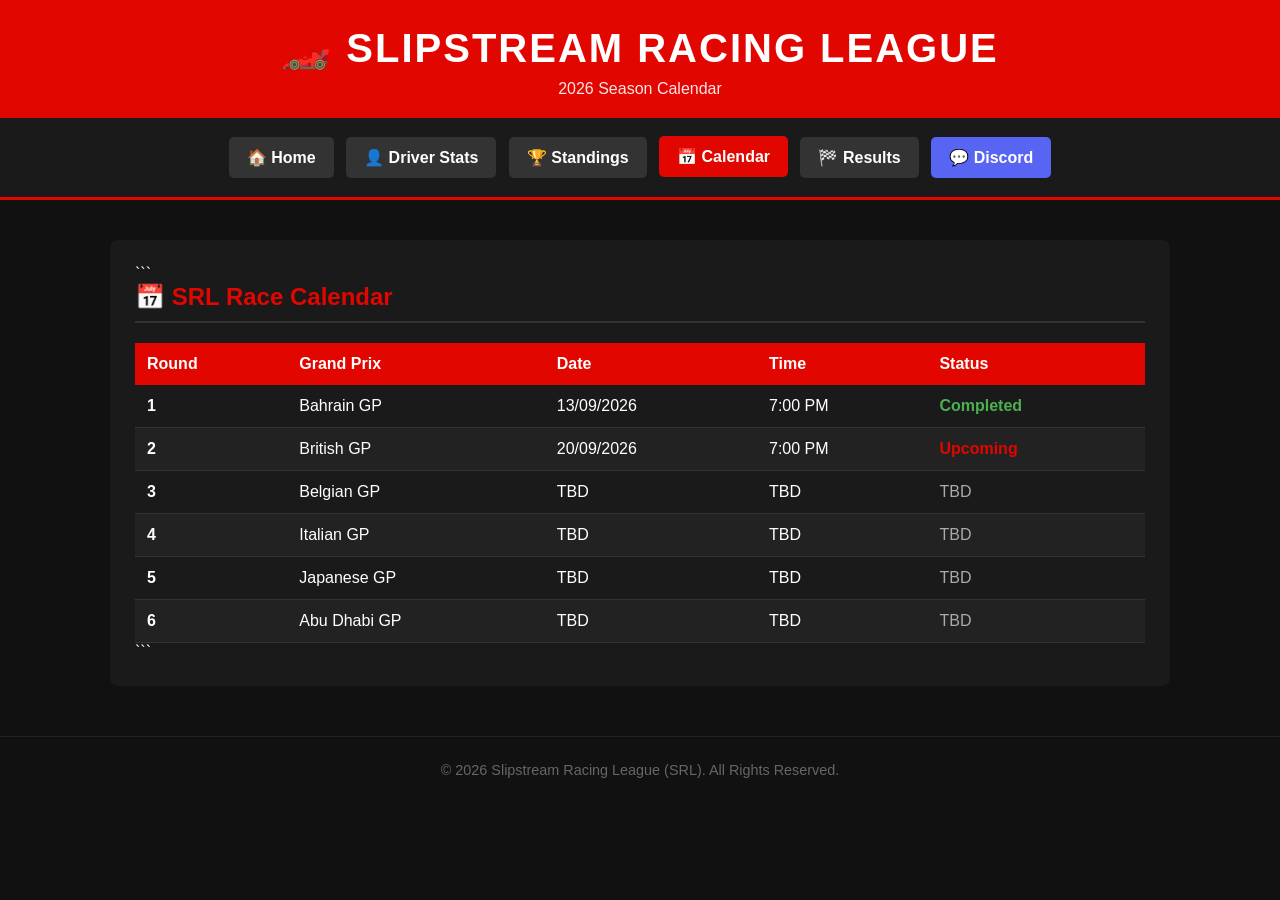
==== calendar.html @ 665193f5 "Update calendar.html" ====
<!DOCTYPE html>

<html lang="en">
<head>
    <meta charset="UTF-8">
    <meta name="viewport" content="width=device-width, initial-scale=1.0">
    <title>SRL | Race Calendar</title>
    <link rel="stylesheet" href="style.css">
</head>

<body>

<header>
    <h1>🏎️ Slipstream Racing League</h1>
    <p>2026 Season Calendar</p>
</header>

<nav>
    <a href="index.html" class="nav-button">🏠 Home</a>
    <a href="driver-stats.html" class="nav-button">👤 Driver Stats</a>
    <a href="standings.html" class="nav-button">🏆 Standings</a>
    <a href="calendar.html" class="nav-button active">📅 Calendar</a>
    <a href="results.html" class="nav-button">🏁 Results</a>
    <a href="https://discord.gg/2uzj4pkFp" target="_blank" rel="noopener noreferrer" class="nav-button discord-button">💬 Discord</a>
</nav>

<main>

<section class="card">

```
<h2>📅 SRL Race Calendar</h2>

<table>

    <thead>
        <tr>
            <th>Round</th>
            <th>Grand Prix</th>
            <th>Date</th>
            <th>Time</th>
            <th>Status</th>
        </tr>
    </thead>

    <tbody>

        <!-- EDIT YOUR CALENDAR BELOW -->

        <tr>
            <td><strong>1</strong></td>
            <td>Bahrain GP</td>
            <td>13/09/2026</td>
            <td>7:00 PM</td>
            <td class="completed">Completed</td>
        </tr>

        <tr>
            <td><strong>2</strong></td>
            <td>British GP</td>
            <td>20/09/2026</td>
            <td>7:00 PM</td>
            <td class="upcoming">Upcoming</td>
        </tr>

        <tr>
            <td><strong>3</strong></td>
            <td>Belgian GP</td>
            <td>TBD</td>
            <td>TBD</td>
            <td class="tbd">TBD</td>
        </tr>

        <tr>
            <td><strong>4</strong></td>
            <td>Italian GP</td>
            <td>TBD</td>
            <td>TBD</td>
            <td class="tbd">TBD</td>
        </tr>

        <tr>
            <td><strong>5</strong></td>
            <td>Japanese GP</td>
            <td>TBD</td>
            <td>TBD</td>
            <td class="tbd">TBD</td>
        </tr>

        <tr>
            <td><strong>6</strong></td>
            <td>Abu Dhabi GP</td>
            <td>TBD</td>
            <td>TBD</td>
            <td class="tbd">TBD</td>
        </tr>

    </tbody>

</table>
```

</section>

</main>

<footer>
    © 2026 Slipstream Racing League (SRL). All Rights Reserved.
</footer>

</body>
</html>
---- style.css ----
* {
  box-sizing: border-box;
  }

body {
background-color: #111;
color: #fff;
font-family: "Segoe UI", Tahoma, Geneva, Verdana, sans-serif;
margin: 0;
padding: 0;
}

header {
background: #e10600;
padding: 25px 20px 20px;
text-align: center;
}

header h1 {
margin: 0;
font-size: 2.5rem;
letter-spacing: 2px;
text-transform: uppercase;
}

header p {
margin: 8px 0 0;
opacity: 0.9;
}

nav {
background-color: #1a1a1a;
text-align: center;
padding: 15px;
border-bottom: 3px solid #e10600;
}

.nav-button {
color: #fff;
background-color: #333;
text-decoration: none;
padding: 11px 18px;
margin: 4px;
font-weight: bold;
border-radius: 5px;
display: inline-block;
transition: 0.2s;
}

.nav-button:hover,
.nav-button.active {
background-color: #e10600;
transform: translateY(-1px);
}

.discord-button {
background-color: #5865F2;
}

.discord-button:hover {
background-color: #4752c4;
}

main {
max-width: 1100px;
margin: 40px auto;
padding: 0 20px;
}

.card {
background-color: #1a1a1a;
padding: 25px;
border-radius: 8px;
margin-bottom: 30px;
}

.card h2 {
color: #e10600;
border-bottom: 2px solid #333;
padding-bottom: 10px;
margin-top: 0;
}

.hero {
border-left: 5px solid #e10600;
}

.hero p {
line-height: 1.7;
color: #ccc;
}

.two-column {
display: flex;
flex-wrap: wrap;
gap: 30px;
}

.column {
flex: 1;
min-width: 300px;
}

table {
width: 100%;
border-collapse: collapse;
margin-top: 15px;
}

th {
background-color: #e10600;
color: white;
padding: 12px;
text-align: left;
}

td {
padding: 12px;
border-bottom: 1px solid #333;
}

tbody tr:nth-child(even) {
background-color: #222;
}

tbody tr:hover {
background-color: #2a2a2a;
}

.position {
font-weight: bold;
}

.gold {
color: gold;
}

.silver {
color: silver;
}

.bronze {
color: #cd7f32;
}

.points {
font-weight: bold;
}

.status {
color: #aaa;
}

.completed {
color: #4caf50;
font-weight: bold;
}

.upcoming {
color: #e10600;
font-weight: bold;
}

.tbd {
color: #aaa;
}

.button-link {
display: inline-block;
margin-top: 20px;
color: #e10600;
text-decoration: none;
font-weight: bold;
}

.button-link:hover {
text-decoration: underline;
}

/* Driver Stats */

.driver-grid {
display: grid;
grid-template-columns: repeat(auto-fit, minmax(280px, 1fr));
gap: 20px;
}

.driver-card {
background-color: #222;
border: 1px solid #333;
border-top: 4px solid #e10600;
border-radius: 7px;
padding: 20px;
}

.driver-card h3 {
margin: 0 0 5px;
font-size: 1.4rem;
}

.driver-team {
color: #aaa;
margin-bottom: 18px;
}

.stat-grid {
display: grid;
grid-template-columns: repeat(2, 1fr);
gap: 10px;
}

.stat {
background-color: #171717;
padding: 12px;
border-radius: 5px;
}

.stat-label {
display: block;
color: #888;
font-size: 0.8rem;
text-transform: uppercase;
}

.stat-value {
display: block;
margin-top: 4px;
font-size: 1.2rem;
font-weight: bold;
}

/* Results */

.race-selector {
margin-bottom: 25px;
}

.race-selector label {
display: block;
margin-bottom: 8px;
font-weight: bold;
}

.race-selector select {
width: 100%;
max-width: 500px;
padding: 12px;
background-color: #222;
color: white;
border: 1px solid #444;
border-radius: 5px;
font-size: 1rem;
}

.race-title {
color: #e10600;
margin-bottom: 5px;
}

.race-info {
color: #888;
margin-top: 0;
}

footer {
text-align: center;
padding: 25px;
color: #666;
font-size: 0.9rem;
border-top: 1px solid #222;
margin-top: 50px;
}

@media (max-width: 700px) {
header h1 {
font-size: 1.8rem;
}

```
.nav-button {
    display: block;
    margin: 6px auto;
    max-width: 250px;
}

th,
td {
    padding: 8px;
    font-size: 0.9rem;
}
```

}
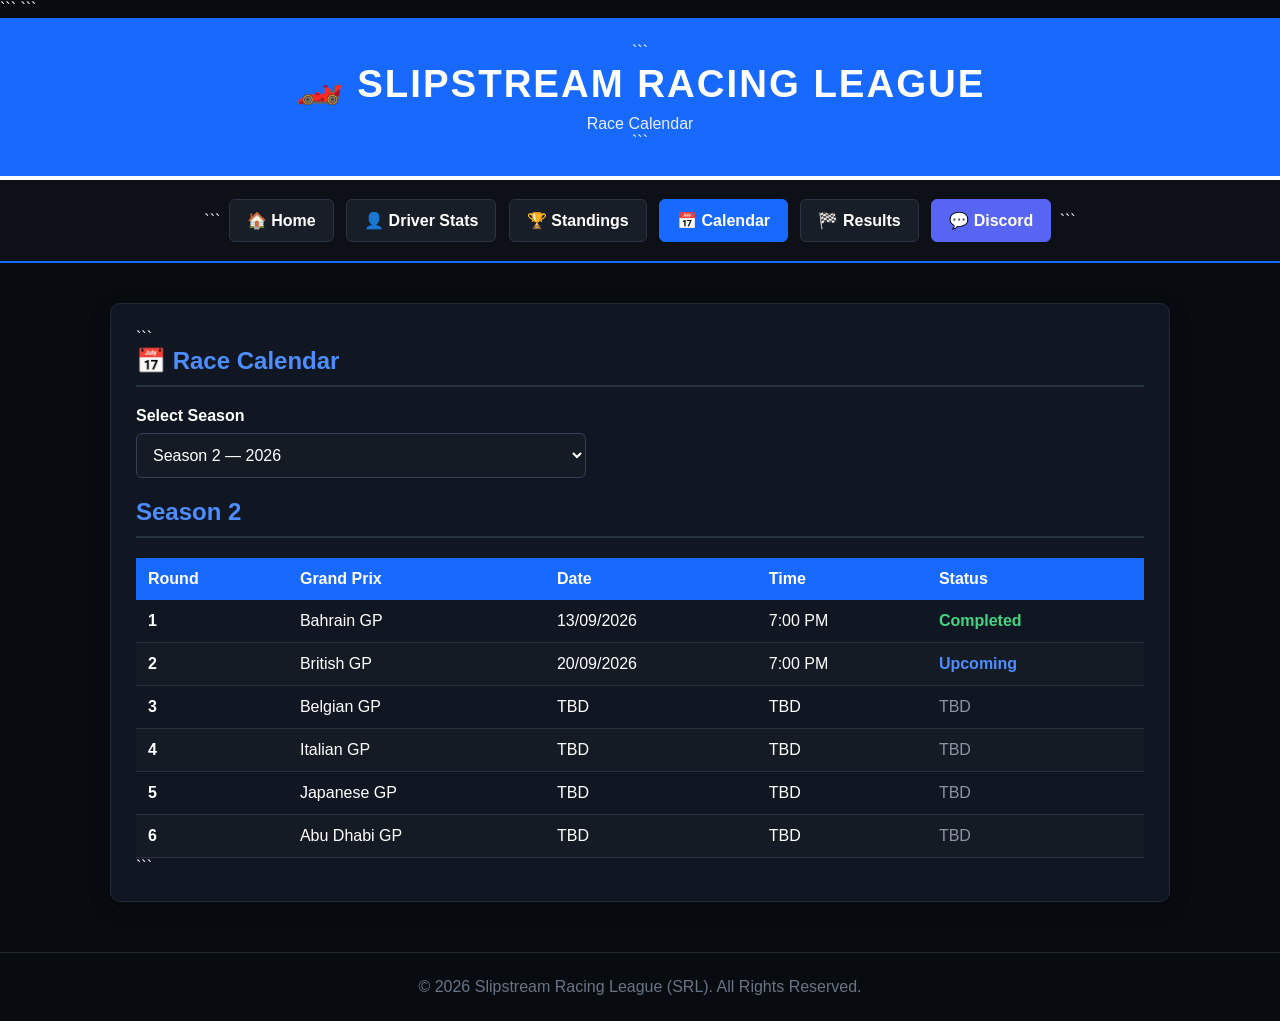
==== commit 4605c3d2: "Update calendar title and navigation links" ====
--- a/calendar.html
+++ b/calendar.html
@@ -1,27 +1,63 @@
 <!DOCTYPE html>
 
 <html lang="en">
+
 <head>
-    <meta charset="UTF-8">
-    <meta name="viewport" content="width=device-width, initial-scale=1.0">
-    <title>SRL | Race Calendar</title>
-    <link rel="stylesheet" href="style.css">
+
+```
+<meta charset="UTF-8">
+<meta name="viewport" content="width=device-width, initial-scale=1.0">
+
+<title>SRL | Calendar</title>
+
+<link rel="stylesheet" href="style.css">
+```
+
 </head>
 
 <body>
 
 <header>
-    <h1>🏎️ Slipstream Racing League</h1>
-    <p>2026 Season Calendar</p>
+
+```
+<h1>🏎️ Slipstream Racing League</h1>
+
+<p>Race Calendar</p>
+```
+
 </header>
 
 <nav>
-    <a href="index.html" class="nav-button">🏠 Home</a>
-    <a href="driver-stats.html" class="nav-button">👤 Driver Stats</a>
-    <a href="standings.html" class="nav-button">🏆 Standings</a>
-    <a href="calendar.html" class="nav-button active">📅 Calendar</a>
-    <a href="results.html" class="nav-button">🏁 Results</a>
-    <a href="https://discord.gg/2uzj4pkFp" target="_blank" rel="noopener noreferrer" class="nav-button discord-button">💬 Discord</a>
+
+```
+<a href="index.html" class="nav-button">
+    🏠 Home
+</a>
+
+<a href="driver-stats.html" class="nav-button">
+    👤 Driver Stats
+</a>
+
+<a href="standings.html" class="nav-button">
+    🏆 Standings
+</a>
+
+<a href="calendar.html" class="nav-button active">
+    📅 Calendar
+</a>
+
+<a href="results.html" class="nav-button">
+    🏁 Results
+</a>
+
+<a href="https://discord.gg/2uzj4pkFp"
+   target="_blank"
+   rel="noopener noreferrer"
+   class="nav-button discord-button">
+    💬 Discord
+</a>
+```
+
 </nav>
 
 <main>
@@ -29,73 +65,53 @@
 <section class="card">
 
 ```
-<h2>📅 SRL Race Calendar</h2>
+<h2>📅 Race Calendar</h2>
+
+
+<div class="selector">
+
+    <label for="seasonSelect">
+        Select Season
+    </label>
+
+    <select id="seasonSelect">
+
+        <option value="season2">
+            Season 2 — 2026
+        </option>
+
+        <option value="season1">
+            Season 1
+        </option>
+
+    </select>
+
+</div>
+
+
+<h2 id="calendarTitle">
+    Season 2
+</h2>
+
 
 <table>
 
     <thead>
+
         <tr>
+
             <th>Round</th>
             <th>Grand Prix</th>
             <th>Date</th>
             <th>Time</th>
             <th>Status</th>
+
         </tr>
+
     </thead>
 
-    <tbody>
-
-        <!-- EDIT YOUR CALENDAR BELOW -->
-
-        <tr>
-            <td><strong>1</strong></td>
-            <td>Bahrain GP</td>
-            <td>13/09/2026</td>
-            <td>7:00 PM</td>
-            <td class="completed">Completed</td>
-        </tr>
-
-        <tr>
-            <td><strong>2</strong></td>
-            <td>British GP</td>
-            <td>20/09/2026</td>
-            <td>7:00 PM</td>
-            <td class="upcoming">Upcoming</td>
-        </tr>
-
-        <tr>
-            <td><strong>3</strong></td>
-            <td>Belgian GP</td>
-            <td>TBD</td>
-            <td>TBD</td>
-            <td class="tbd">TBD</td>
-        </tr>
-
-        <tr>
-            <td><strong>4</strong></td>
-            <td>Italian GP</td>
-            <td>TBD</td>
-            <td>TBD</td>
-            <td class="tbd">TBD</td>
-        </tr>
-
-        <tr>
-            <td><strong>5</strong></td>
-            <td>Japanese GP</td>
-            <td>TBD</td>
-            <td>TBD</td>
-            <td class="tbd">TBD</td>
-        </tr>
-
-        <tr>
-            <td><strong>6</strong></td>
-            <td>Abu Dhabi GP</td>
-            <td>TBD</td>
-            <td>TBD</td>
-            <td class="tbd">TBD</td>
-        </tr>
-
-    </tbody>
+
+    <tbody id="calendarTable"></tbody>
 
 </table>
 ```
@@ -108,6 +124,108 @@
     © 2026 Slipstream Racing League (SRL). All Rights Reserved.
 </footer>
 
+<script>
+
+/* =========================================
+   EDIT CALENDAR HERE
+   ========================================= */
+
+const calendars = {
+
+    season2: [
+
+        ["1", "Bahrain GP", "13/09/2026", "7:00 PM", "Completed"],
+
+        ["2", "British GP", "20/09/2026", "7:00 PM", "Upcoming"],
+
+        ["3", "Belgian GP", "TBD", "TBD", "TBD"],
+
+        ["4", "Italian GP", "TBD", "TBD", "TBD"],
+
+        ["5", "Japanese GP", "TBD", "TBD", "TBD"],
+
+        ["6", "Abu Dhabi GP", "TBD", "TBD", "TBD"]
+
+    ],
+
+
+    season1: [
+
+        ["1", "Bahrain GP", "01/06/2026", "7:00 PM", "Completed"],
+
+        ["2", "Saudi Arabian GP", "08/06/2026", "7:00 PM", "Completed"],
+
+        ["3", "Australian GP", "15/06/2026", "7:00 PM", "Completed"],
+
+        ["4", "British GP", "22/06/2026", "7:00 PM", "Completed"]
+
+    ]
+
+};
+
+
+/* =========================================
+   DISPLAY CALENDAR
+   ========================================= */
+
+function showCalendar() {
+
+    const selected =
+        document.getElementById("seasonSelect").value;
+
+    const races =
+        calendars[selected];
+
+    document.getElementById("calendarTitle").textContent =
+        selected === "season2"
+            ? "Season 2"
+            : "Season 1";
+
+    const table =
+        document.getElementById("calendarTable");
+
+    table.innerHTML = "";
+
+    races.forEach(function(race) {
+
+        const row =
+            document.createElement("tr");
+
+        let statusClass = "tbd";
+
+        if (race[4] === "Completed") {
+            statusClass = "completed";
+        }
+
+        if (race[4] === "Upcoming") {
+            statusClass = "upcoming";
+        }
+
+        row.innerHTML = `
+            <td><strong>${race[0]}</strong></td>
+            <td>${race[1]}</td>
+            <td>${race[2]}</td>
+            <td>${race[3]}</td>
+            <td class="${statusClass}">
+                ${race[4]}
+            </td>
+        `;
+
+        table.appendChild(row);
+
+    });
+
+}
+
+
+document
+    .getElementById("seasonSelect")
+    .addEventListener("change", showCalendar);
+
+
+showCalendar();
+
+</script>
+
 </body>
 </html>
-
--- a/style.css
+++ b/style.css
@@ -1,294 +1,353 @@
+/* =========================================
+   SRL - BLUE / WHITE / BLACK THEME
+   ========================================= */
+
 * {
-  box-sizing: border-box;
-  }
+    box-sizing: border-box;
+}
 
 body {
-background-color: #111;
-color: #fff;
-font-family: "Segoe UI", Tahoma, Geneva, Verdana, sans-serif;
-margin: 0;
-padding: 0;
-}
+    margin: 0;
+    background: #080b10;
+    color: #ffffff;
+    font-family: "Segoe UI", Arial, sans-serif;
+}
+
+/* =========================================
+   HEADER
+   ========================================= */
 
 header {
-background: #e10600;
-padding: 25px 20px 20px;
-text-align: center;
+    background: #1769ff;
+    text-align: center;
+    padding: 25px 20px;
+    border-bottom: 4px solid #ffffff;
 }
 
 header h1 {
-margin: 0;
-font-size: 2.5rem;
-letter-spacing: 2px;
-text-transform: uppercase;
+    margin: 0;
+    font-size: 2.4rem;
+    letter-spacing: 2px;
+    text-transform: uppercase;
 }
 
 header p {
-margin: 8px 0 0;
-opacity: 0.9;
-}
+    margin: 8px 0 0;
+    color: #ffffff;
+    opacity: 0.9;
+}
+
+/* =========================================
+   NAVIGATION
+   ========================================= */
 
 nav {
-background-color: #1a1a1a;
-text-align: center;
-padding: 15px;
-border-bottom: 3px solid #e10600;
+    background: #0d1117;
+    border-bottom: 2px solid #1769ff;
+    text-align: center;
+    padding: 15px;
 }
 
 .nav-button {
-color: #fff;
-background-color: #333;
-text-decoration: none;
-padding: 11px 18px;
-margin: 4px;
-font-weight: bold;
-border-radius: 5px;
-display: inline-block;
-transition: 0.2s;
+    display: inline-block;
+    background: #181e27;
+    color: #ffffff;
+    text-decoration: none;
+    font-weight: bold;
+    padding: 11px 17px;
+    margin: 4px;
+    border-radius: 6px;
+    border: 1px solid #2b3442;
+    transition: 0.2s;
 }
 
 .nav-button:hover,
 .nav-button.active {
-background-color: #e10600;
-transform: translateY(-1px);
+    background: #1769ff;
+    border-color: #1769ff;
+    color: #ffffff;
 }
 
 .discord-button {
-background-color: #5865F2;
+    background: #5865f2;
+    border-color: #5865f2;
 }
 
 .discord-button:hover {
-background-color: #4752c4;
-}
+    background: #4752c4;
+    border-color: #4752c4;
+}
+
+/* =========================================
+   MAIN
+   ========================================= */
 
 main {
-max-width: 1100px;
-margin: 40px auto;
-padding: 0 20px;
+    max-width: 1100px;
+    margin: 40px auto;
+    padding: 0 20px;
 }
 
 .card {
-background-color: #1a1a1a;
-padding: 25px;
-border-radius: 8px;
-margin-bottom: 30px;
+    background: #111722;
+    border: 1px solid #202936;
+    border-radius: 10px;
+    padding: 25px;
+    margin-bottom: 30px;
+    box-shadow: 0 5px 20px rgba(0, 0, 0, 0.25);
 }
 
 .card h2 {
-color: #e10600;
-border-bottom: 2px solid #333;
-padding-bottom: 10px;
-margin-top: 0;
-}
+    color: #4d8dff;
+    border-bottom: 2px solid #273241;
+    padding-bottom: 10px;
+    margin-top: 0;
+}
+
+/* =========================================
+   HOME / HERO
+   ========================================= */
 
 .hero {
-border-left: 5px solid #e10600;
+    border-left: 5px solid #1769ff;
 }
 
 .hero p {
-line-height: 1.7;
-color: #ccc;
+    color: #cbd3df;
+    line-height: 1.7;
 }
 
 .two-column {
-display: flex;
-flex-wrap: wrap;
-gap: 30px;
+    display: flex;
+    gap: 30px;
+    flex-wrap: wrap;
 }
 
 .column {
-flex: 1;
-min-width: 300px;
-}
+    flex: 1;
+    min-width: 300px;
+}
+
+/* =========================================
+   TABLES
+   ========================================= */
 
 table {
-width: 100%;
-border-collapse: collapse;
-margin-top: 15px;
+    width: 100%;
+    border-collapse: collapse;
+    margin-top: 15px;
 }
 
 th {
-background-color: #e10600;
-color: white;
-padding: 12px;
-text-align: left;
+    background: #1769ff;
+    color: #ffffff;
+    padding: 12px;
+    text-align: left;
 }
 
 td {
-padding: 12px;
-border-bottom: 1px solid #333;
+    padding: 12px;
+    border-bottom: 1px solid #27303d;
 }
 
 tbody tr:nth-child(even) {
-background-color: #222;
+    background: #151b24;
 }
 
 tbody tr:hover {
-background-color: #2a2a2a;
+    background: #1b2635;
 }
 
 .position {
-font-weight: bold;
+    font-weight: bold;
 }
 
 .gold {
-color: gold;
+    color: #ffd700;
 }
 
 .silver {
-color: silver;
+    color: #cfd4dc;
 }
 
 .bronze {
-color: #cd7f32;
+    color: #cd8b4a;
 }
 
 .points {
-font-weight: bold;
-}
-
-.status {
-color: #aaa;
-}
+    font-weight: bold;
+    color: #ffffff;
+}
+
+.muted {
+    color: #8995a5;
+}
+
+/* =========================================
+   DROPDOWNS
+   ========================================= */
+
+.selector {
+    margin: 20px 0;
+}
+
+.selector label {
+    display: block;
+    font-weight: bold;
+    margin-bottom: 8px;
+    color: #ffffff;
+}
+
+.selector select {
+    width: 100%;
+    max-width: 450px;
+    background: #151b24;
+    color: #ffffff;
+    border: 1px solid #354154;
+    border-radius: 6px;
+    padding: 12px;
+    font-size: 1rem;
+    cursor: pointer;
+}
+
+.selector select:focus {
+    outline: none;
+    border-color: #1769ff;
+    box-shadow: 0 0 0 2px rgba(23, 105, 255, 0.2);
+}
+
+/* =========================================
+   DRIVER STATS
+   ========================================= */
+
+.driver-grid {
+    display: grid;
+    grid-template-columns: repeat(auto-fit, minmax(280px, 1fr));
+    gap: 20px;
+}
+
+.driver-card {
+    background: #151b24;
+    border: 1px solid #293342;
+    border-top: 4px solid #1769ff;
+    border-radius: 8px;
+    padding: 20px;
+    transition: 0.2s;
+}
+
+.driver-card:hover {
+    border-color: #1769ff;
+    transform: translateY(-2px);
+}
+
+.driver-card h3 {
+    margin: 0 0 5px;
+    color: #ffffff;
+}
+
+.driver-team {
+    color: #8995a5;
+    margin-bottom: 18px;
+}
+
+.stat-grid {
+    display: grid;
+    grid-template-columns: repeat(2, 1fr);
+    gap: 10px;
+}
+
+.stat {
+    background: #0d1117;
+    border: 1px solid #202936;
+    padding: 12px;
+    border-radius: 5px;
+}
+
+.stat-label {
+    display: block;
+    color: #788596;
+    font-size: 0.75rem;
+    text-transform: uppercase;
+}
+
+.stat-value {
+    display: block;
+    margin-top: 4px;
+    font-size: 1.2rem;
+    font-weight: bold;
+    color: #ffffff;
+}
+
+/* =========================================
+   STATUS
+   ========================================= */
 
 .completed {
-color: #4caf50;
-font-weight: bold;
+    color: #45d483;
+    font-weight: bold;
 }
 
 .upcoming {
-color: #e10600;
-font-weight: bold;
+    color: #4d8dff;
+    font-weight: bold;
 }
 
 .tbd {
-color: #aaa;
-}
+    color: #8995a5;
+}
+
+/* =========================================
+   BUTTONS
+   ========================================= */
 
 .button-link {
-display: inline-block;
-margin-top: 20px;
-color: #e10600;
-text-decoration: none;
-font-weight: bold;
+    display: inline-block;
+    margin-top: 20px;
+    color: #4d8dff;
+    text-decoration: none;
+    font-weight: bold;
 }
 
 .button-link:hover {
-text-decoration: underline;
-}
-
-/* Driver Stats */
-
-.driver-grid {
-display: grid;
-grid-template-columns: repeat(auto-fit, minmax(280px, 1fr));
-gap: 20px;
-}
-
-.driver-card {
-background-color: #222;
-border: 1px solid #333;
-border-top: 4px solid #e10600;
-border-radius: 7px;
-padding: 20px;
-}
-
-.driver-card h3 {
-margin: 0 0 5px;
-font-size: 1.4rem;
-}
-
-.driver-team {
-color: #aaa;
-margin-bottom: 18px;
-}
-
-.stat-grid {
-display: grid;
-grid-template-columns: repeat(2, 1fr);
-gap: 10px;
-}
-
-.stat {
-background-color: #171717;
-padding: 12px;
-border-radius: 5px;
-}
-
-.stat-label {
-display: block;
-color: #888;
-font-size: 0.8rem;
-text-transform: uppercase;
-}
-
-.stat-value {
-display: block;
-margin-top: 4px;
-font-size: 1.2rem;
-font-weight: bold;
-}
-
-/* Results */
-
-.race-selector {
-margin-bottom: 25px;
-}
-
-.race-selector label {
-display: block;
-margin-bottom: 8px;
-font-weight: bold;
-}
-
-.race-selector select {
-width: 100%;
-max-width: 500px;
-padding: 12px;
-background-color: #222;
-color: white;
-border: 1px solid #444;
-border-radius: 5px;
-font-size: 1rem;
-}
-
-.race-title {
-color: #e10600;
-margin-bottom: 5px;
-}
-
-.race-info {
-color: #888;
-margin-top: 0;
-}
+    color: #ffffff;
+}
+
+/* =========================================
+   FOOTER
+   ========================================= */
 
 footer {
-text-align: center;
-padding: 25px;
-color: #666;
-font-size: 0.9rem;
-border-top: 1px solid #222;
-margin-top: 50px;
-}
+    text-align: center;
+    padding: 25px;
+    color: #687585;
+    border-top: 1px solid #202731;
+    margin-top: 50px;
+    background: #080b10;
+}
+
+/* =========================================
+   MOBILE
+   ========================================= */
 
 @media (max-width: 700px) {
-header h1 {
-font-size: 1.8rem;
-}
-
-```
-.nav-button {
-    display: block;
-    margin: 6px auto;
-    max-width: 250px;
-}
-
-th,
-td {
-    padding: 8px;
-    font-size: 0.9rem;
-}
-```
-
-}
-
+
+    header h1 {
+        font-size: 1.7rem;
+    }
+
+    .nav-button {
+        display: block;
+        max-width: 260px;
+        margin: 6px auto;
+    }
+
+    th,
+    td {
+        padding: 8px;
+        font-size: 0.85rem;
+    }
+
+    .card {
+        padding: 18px;
+    }
+}
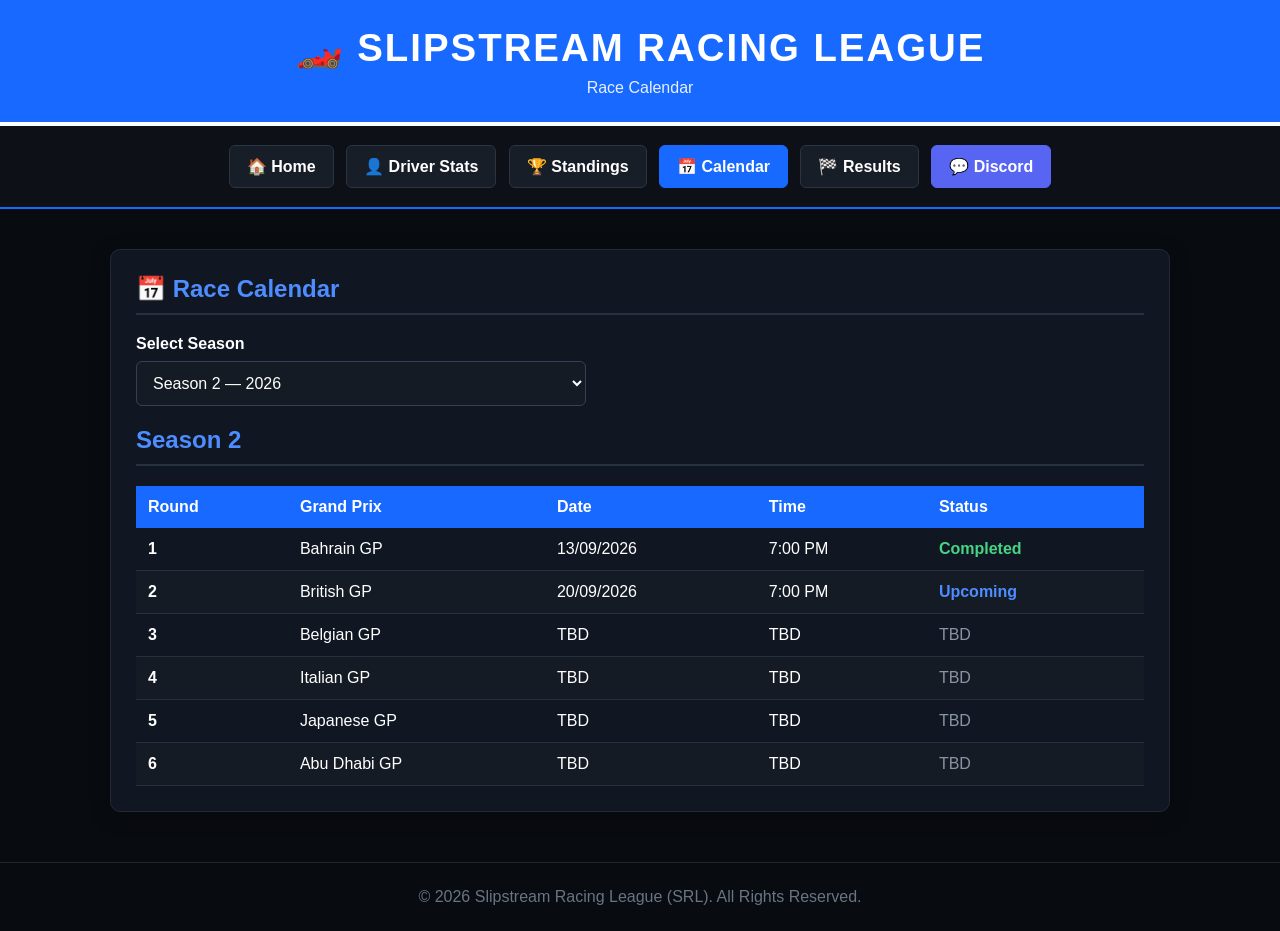
==== commit 2887cc9d: "Update calendar.html" ====
--- a/calendar.html
+++ b/calendar.html
@@ -4,14 +4,14 @@
 
 <head>
 
-```
+
 <meta charset="UTF-8">
 <meta name="viewport" content="width=device-width, initial-scale=1.0">
 
 <title>SRL | Calendar</title>
 
 <link rel="stylesheet" href="style.css">
-```
+
 
 </head>
 
@@ -19,17 +19,17 @@
 
 <header>
 
-```
+
 <h1>🏎️ Slipstream Racing League</h1>
 
 <p>Race Calendar</p>
-```
+
 
 </header>
 
 <nav>
 
-```
+
 <a href="index.html" class="nav-button">
     🏠 Home
 </a>
@@ -56,7 +56,6 @@
    class="nav-button discord-button">
     💬 Discord
 </a>
-```
 
 </nav>
 
@@ -64,7 +63,7 @@
 
 <section class="card">
 
-```
+
 <h2>📅 Race Calendar</h2>
 
 
@@ -114,7 +113,7 @@
     <tbody id="calendarTable"></tbody>
 
 </table>
-```
+
 
 </section>
 
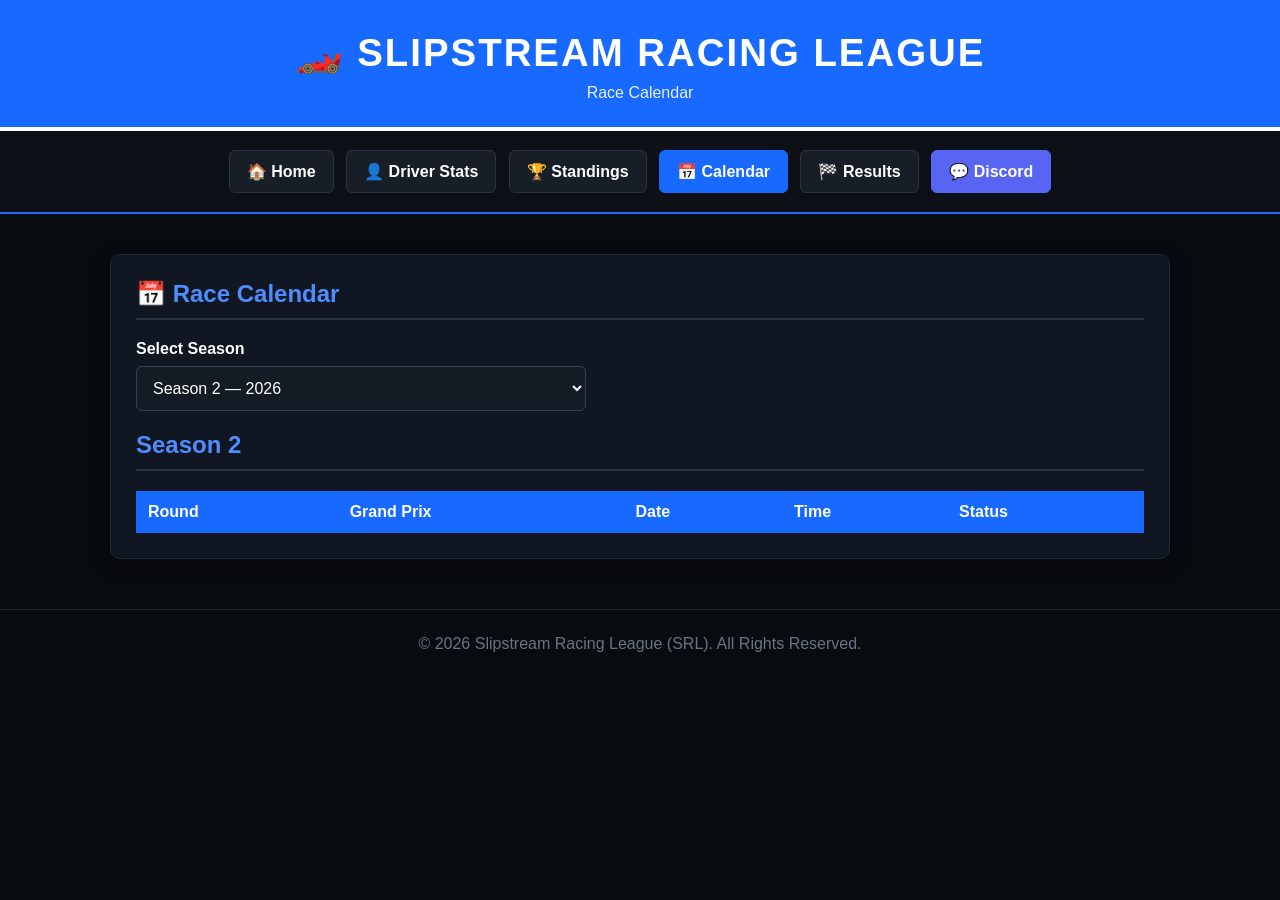
==== commit 0adeedff: "Add new race events to the calendar" ====
--- a/calendar.html
+++ b/calendar.html
@@ -150,13 +150,26 @@
 
     season1: [
 
-        ["1", "Bahrain GP", "01/06/2026", "7:00 PM", "Completed"],
-
-        ["2", "Saudi Arabian GP", "08/06/2026", "7:00 PM", "Completed"],
-
-        ["3", "Australian GP", "15/06/2026", "7:00 PM", "Completed"],
-
-        ["4", "British GP", "22/06/2026", "7:00 PM", "Completed"]
+        ["1", "Bahrain GP", "19/07/2026", "7:00 PM", "Completed"],
+
+        ["2", "Spanish GP (Barcelona)", "26/07/2026", "7:00 PM", "Completed"],
+
+        ["3", "British GP", "02/08/2026", "7:00 PM", "Completed"],
+
+        ["4", "Australian GP", "09/08/2026", "7:00 PM", "Completed"]
+
+        ["5", "American GP (COTA)", "16/08/2026", "7:00 PM", "Completed"]
+
+        ["6", "Belgian GP", "30/08/2026", "7:00 PM", "Completed"]
+
+        ["7", "Japanese GP", "06/09/2026", "7:00 PM", "Completed"]
+
+        ["8", "Spanish GP (Madrid)", "13/09/2026", "7:00 PM", "Completed"]
+
+        ["9", "Brazilian GP", "20/09/2026", "7:00 PM", "Upcoming"]
+
+        ["10", "Abu Dhabi GP", "27/09/2026", "7:00 PM", "Upcoming"]
+        
 
     ]
 
--- a/style.css
+++ b/style.css
@@ -1,7 +1,36 @@
 /* =========================================
    SRL - BLUE / WHITE / BLACK THEME
    ========================================= */
-
+/* =========================================
+   SRL PROFESSIONAL LOGO
+   ========================================= */
+
+.srl-logo {
+    text-align: center;
+    line-height: 1;
+}
+
+.srl-main {
+    font-size: 3.2rem;
+    font-weight: 900;
+    letter-spacing: 5px;
+    color: #ffffff;
+}
+
+.srl-sub {
+    margin-top: 8px;
+    font-size: 1rem;
+    font-weight: 700;
+    letter-spacing: 8px;
+    color: #dbe7ff;
+}
+
+header p {
+    margin-top: 18px;
+    font-size: 1rem;
+    color: #ffffff;
+    opacity: 0.9;
+}
 * {
     box-sizing: border-box;
 }
@@ -20,8 +49,19 @@
 header {
     background: #1769ff;
     text-align: center;
-    padding: 25px 20px;
+    padding: 30px 20px 25px;
     border-bottom: 4px solid #ffffff;
+    position: relative;
+}
+
+.corner-logo {
+    position: absolute;
+    left: 30px;
+    top: 50%;
+    transform: translateY(-50%);
+    width: 75px;
+    height: 75px;
+    object-fit: contain;
 }
 
 header h1 {
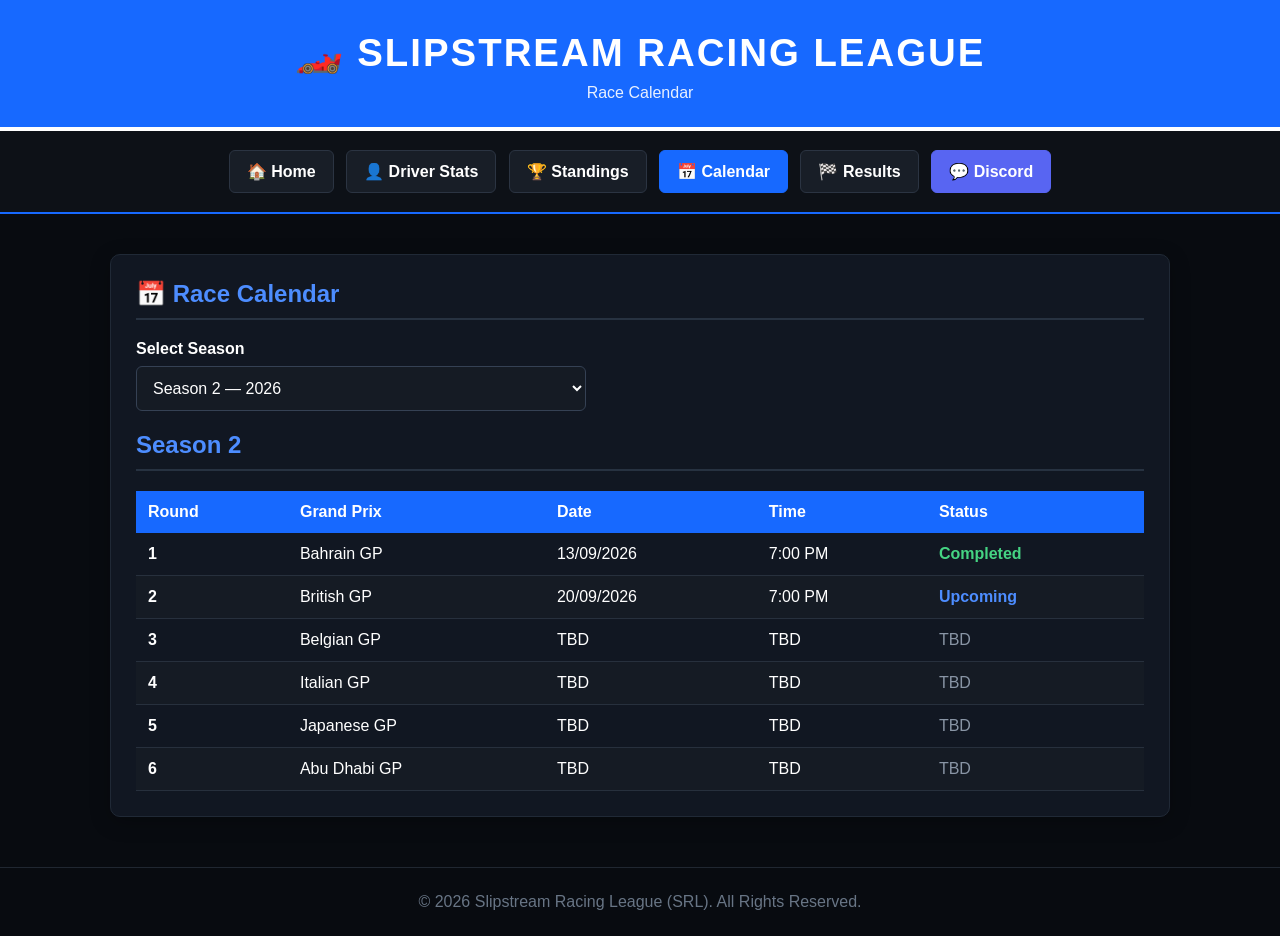
==== commit 289b54e3: "Update calendar.html" ====
--- a/calendar.html
+++ b/calendar.html
@@ -156,19 +156,19 @@
 
         ["3", "British GP", "02/08/2026", "7:00 PM", "Completed"],
 
-        ["4", "Australian GP", "09/08/2026", "7:00 PM", "Completed"]
-
-        ["5", "American GP (COTA)", "16/08/2026", "7:00 PM", "Completed"]
-
-        ["6", "Belgian GP", "30/08/2026", "7:00 PM", "Completed"]
-
-        ["7", "Japanese GP", "06/09/2026", "7:00 PM", "Completed"]
-
-        ["8", "Spanish GP (Madrid)", "13/09/2026", "7:00 PM", "Completed"]
-
-        ["9", "Brazilian GP", "20/09/2026", "7:00 PM", "Upcoming"]
-
-        ["10", "Abu Dhabi GP", "27/09/2026", "7:00 PM", "Upcoming"]
+        ["4", "Australian GP", "09/08/2026", "7:00 PM", "Completed"],
+
+        ["5", "American GP (COTA)", "16/08/2026", "7:00 PM", "Completed"],
+
+        ["6", "Belgian GP", "30/08/2026", "7:00 PM", "Completed"],
+
+        ["7", "Japanese GP", "06/09/2026", "7:00 PM", "Completed"],
+
+        ["8", "Spanish GP (Madrid)", "13/09/2026", "7:00 PM", "Completed"],
+
+        ["9", "Brazilian GP", "20/09/2026", "7:00 PM", "Upcoming"],
+
+        ["10", "Abu Dhabi GP", "27/09/2026", "7:00 PM", "Upcoming"],
         
 
     ]
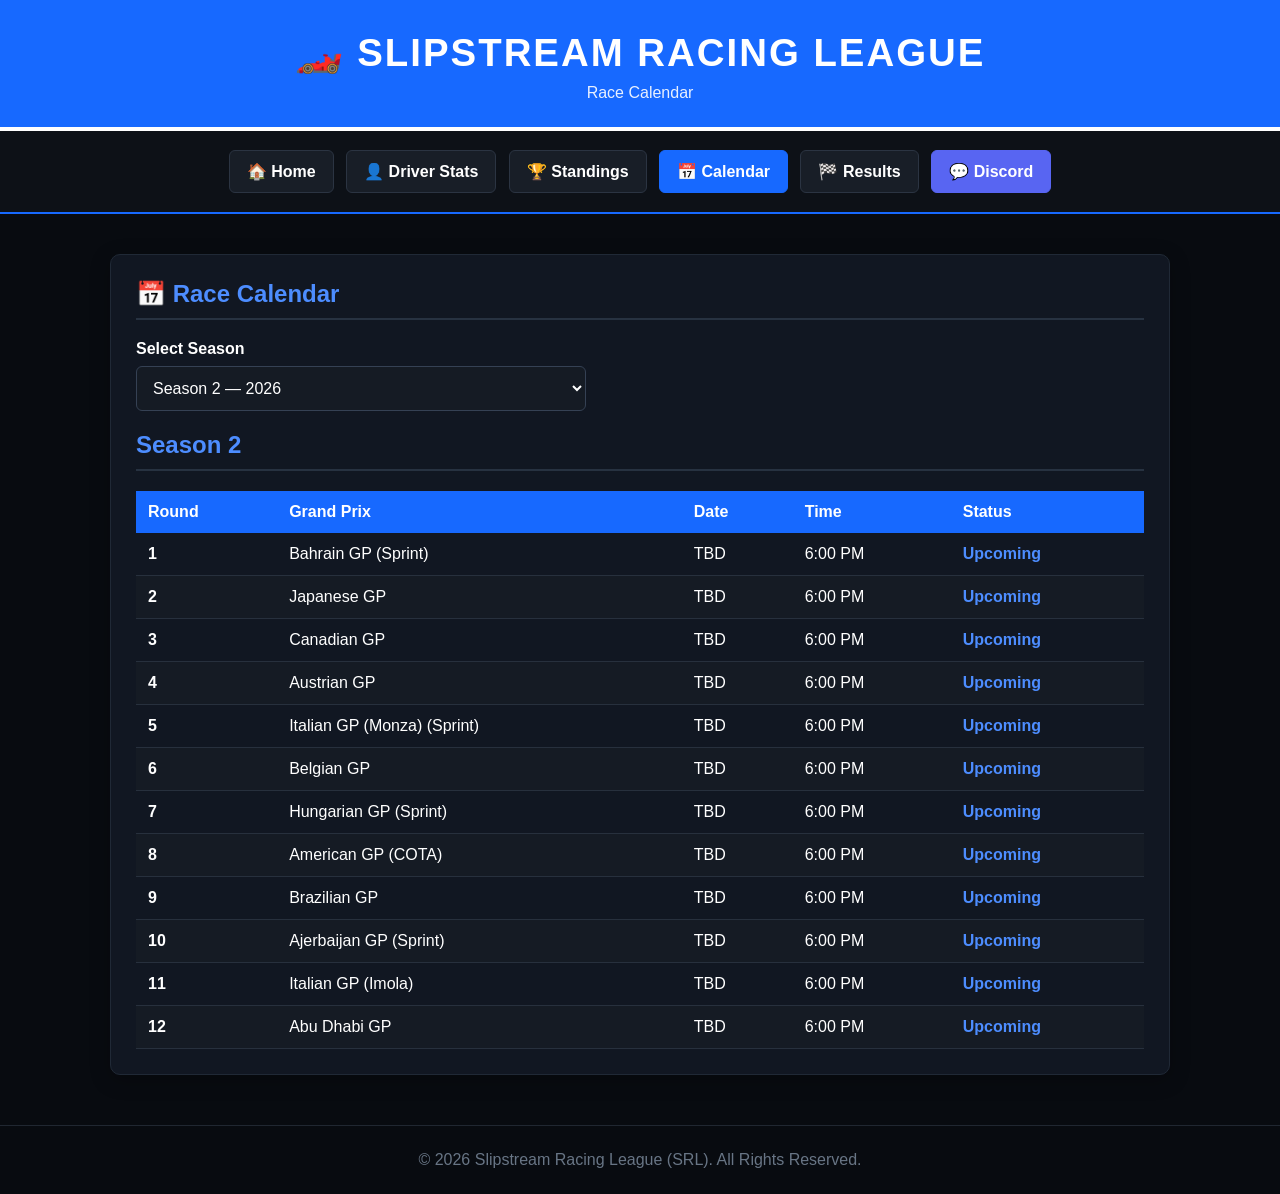
==== commit 85b76284: "Update race schedule for season 2" ====
--- a/calendar.html
+++ b/calendar.html
@@ -133,17 +133,29 @@
 
     season2: [
 
-        ["1", "Bahrain GP", "13/09/2026", "7:00 PM", "Completed"],
-
-        ["2", "British GP", "20/09/2026", "7:00 PM", "Upcoming"],
-
-        ["3", "Belgian GP", "TBD", "TBD", "TBD"],
-
-        ["4", "Italian GP", "TBD", "TBD", "TBD"],
-
-        ["5", "Japanese GP", "TBD", "TBD", "TBD"],
-
-        ["6", "Abu Dhabi GP", "TBD", "TBD", "TBD"]
+        ["1", "Bahrain GP (Sprint)", "TBD", "6:00 PM", "Upcoming"],
+
+        ["2", "Japanese GP", "TBD", "6:00 PM", "Upcoming"],
+
+        ["3", "Canadian GP", "TBD", "6:00 PM", "Upcoming"],
+
+        ["4", "Austrian GP", "TBD", "6:00 PM", "Upcoming"],
+
+        ["5", "Italian GP (Monza) (Sprint)", "TBD", "6:00 PM", "Upcoming"],
+
+        ["6", "Belgian GP", "TBD", "6:00 PM", "Upcoming"],
+
+        ["7", "Hungarian GP (Sprint)", "TBD", "6:00 PM", "Upcoming"],
+
+        ["8", "American GP (COTA)", "TBD", "6:00 PM", "Upcoming"],
+
+        ["9", "Brazilian GP", "TBD", "6:00 PM", "Upcoming"],
+
+        ["10", "Ajerbaijan GP (Sprint)", "TBD", "6:00 PM", "Upcoming"],
+
+        ["11", "Italian GP (Imola)", "TBD", "6:00 PM", "Upcoming"],
+
+        ["12", "Abu Dhabi GP", "TBD", "6:00 PM", "Upcoming"],
 
     ],
 
@@ -162,13 +174,13 @@
 
         ["6", "Belgian GP", "30/08/2026", "7:00 PM", "Completed"],
 
-        ["7", "Japanese GP", "06/09/2026", "7:00 PM", "Completed"],
-
-        ["8", "Spanish GP (Madrid)", "13/09/2026", "7:00 PM", "Completed"],
-
-        ["9", "Brazilian GP", "20/09/2026", "7:00 PM", "Upcoming"],
-
-        ["10", "Abu Dhabi GP", "27/09/2026", "7:00 PM", "Upcoming"],
+        ["7", "Japanese GP", "06/09/2026", "6:00 PM", "Completed"],
+
+        ["8", "Spanish GP (Madrid)", "13/09/2026", "6:00 PM", "Completed"],
+
+        ["9", "Brazilian GP", "20/09/2026", "6:00 PM", "Upcoming"],
+
+        ["10", "Abu Dhabi GP", "27/09/2026", "6:00 PM", "Upcoming"],
         
 
     ]
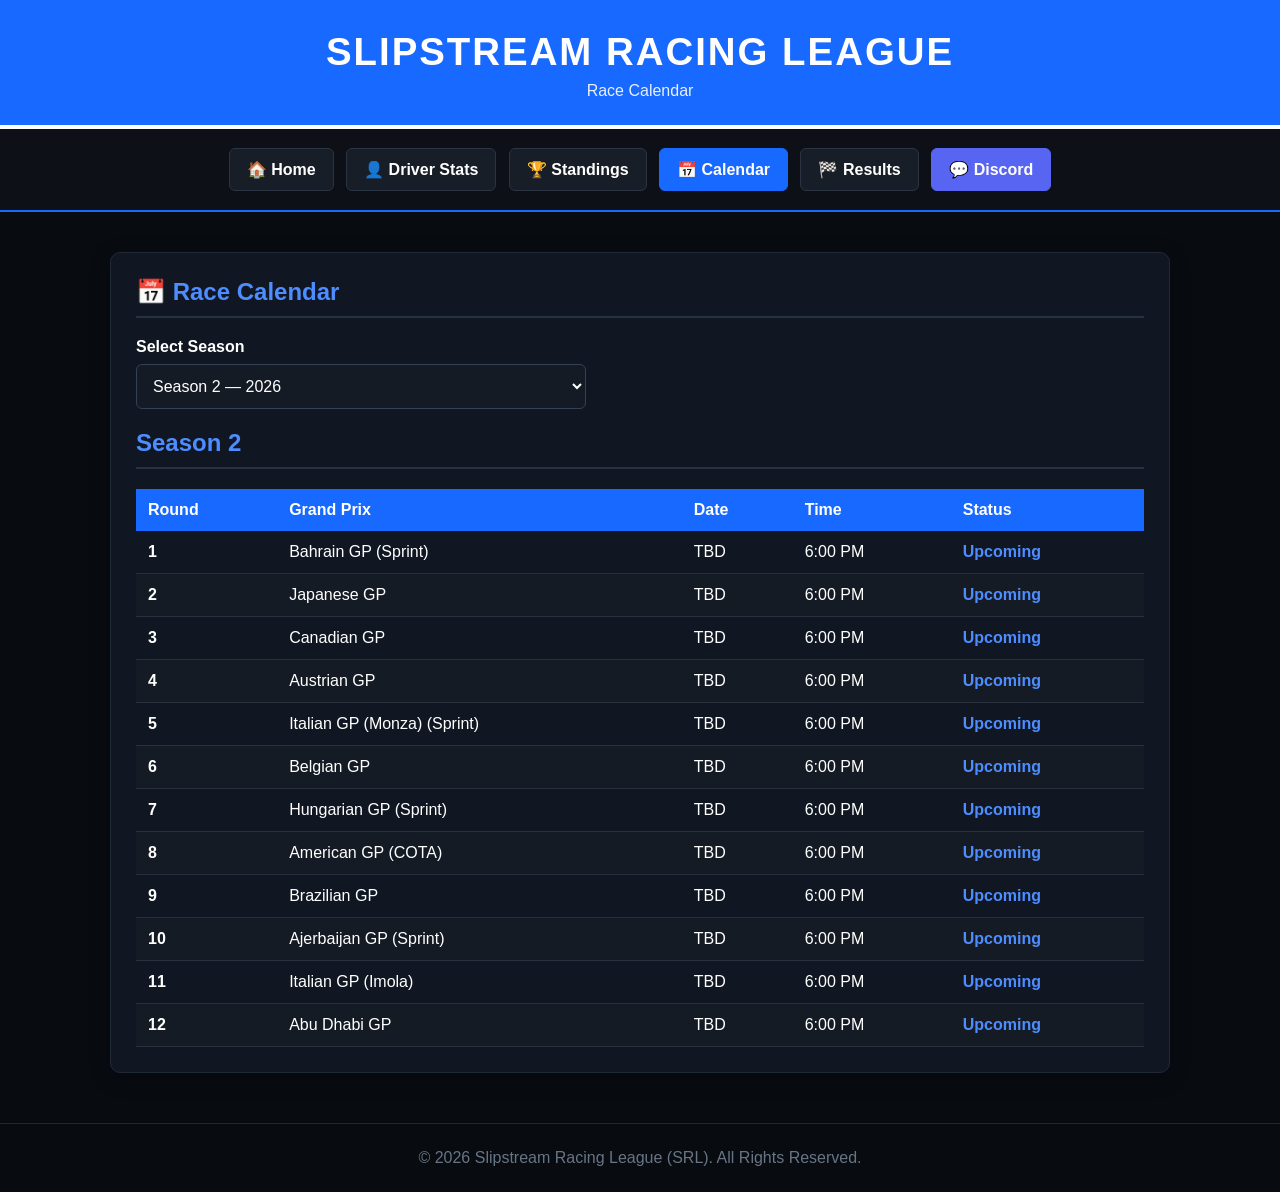
==== commit 4159084e: "Remove emoji from header title" ====
--- a/calendar.html
+++ b/calendar.html
@@ -20,7 +20,7 @@
 <header>
 
 
-<h1>🏎️ Slipstream Racing League</h1>
+<h1>Slipstream Racing League</h1>
 
 <p>Race Calendar</p>
 
--- a/style.css
+++ b/style.css
@@ -59,8 +59,8 @@
     left: 30px;
     top: 50%;
     transform: translateY(-50%);
-    width: 75px;
-    height: 75px;
+    width: 100px;
+    height: 100px;
     object-fit: contain;
 }
 
